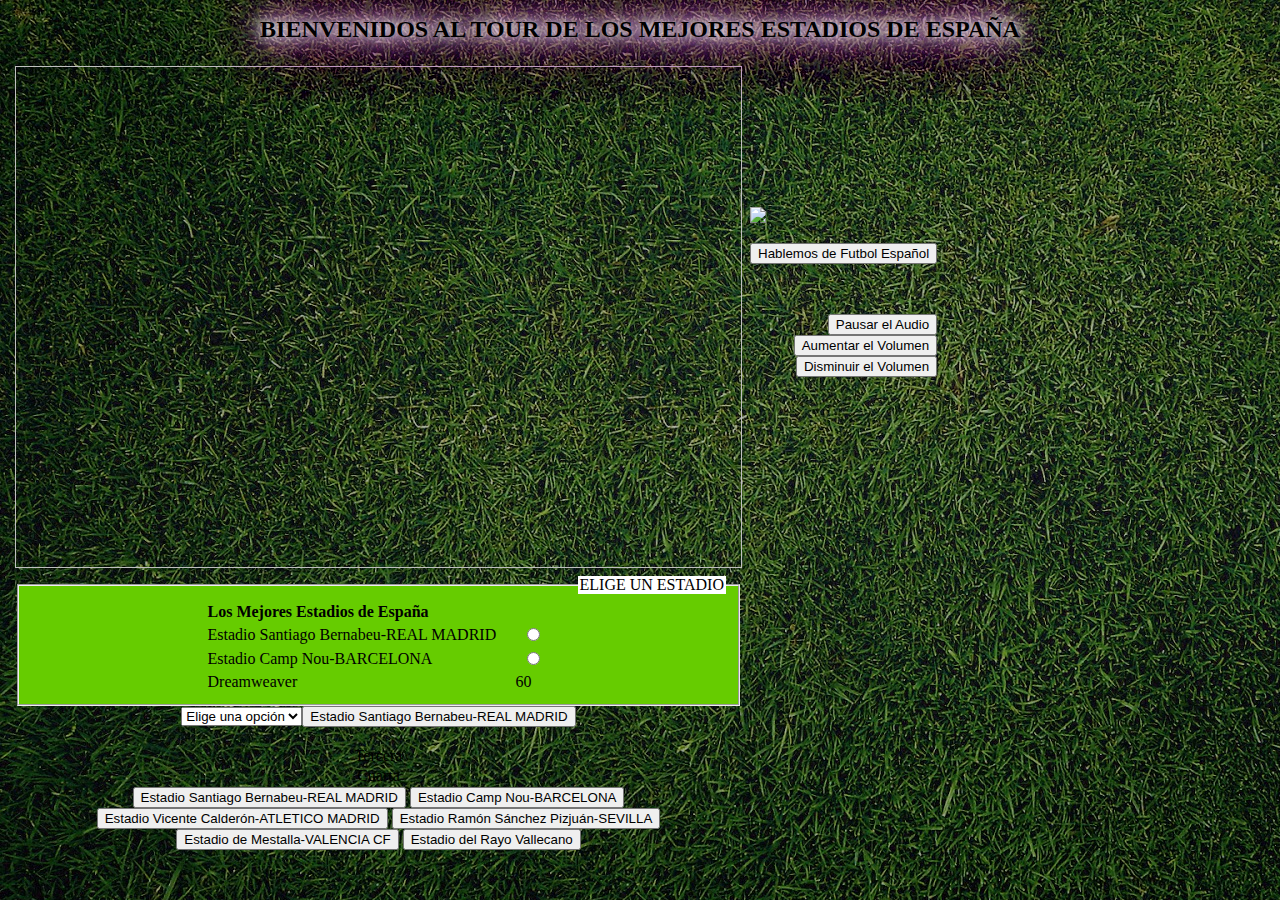
==== ESTADIO/ESTADIOCHAT/estadiochat.html @ 4333517a "Proyecto Fase1" ====
<!DOCTYPE html PUBLIC "-//W3C//DTD XHTML 1.1//EN"
"http://www.w3.org/TR/xhtml11/DTD/xhtml11.dtd">
<html xmlns="http://www.w3.org/1999/xhtml" xml:lang="en">
<head>
<title>TOUR ESTADIOS ESPAÑA
</title>
  <meta http-equiv="content-type" content="text/html; charset=utf-8"/>
<script type="text/javascript" src="http://www.google.com/jsapi?key=AIzaSyAqdK6h5wH_C_iDLhLgJmibOljTOC_5H1E"></script>
  <script type="text/javascript">
  
 
  var ge;
  var la;
  var latitude;
  var longitude;
  var heading;
  var buildings;
  var turning;
  var frameendEL;
  var kmzs;
  var nls;
  google.load("earth", "1");

  function init() {
    google.earth.createInstance('map3d', initCB, failureCB);
  }
  
  function initCB(instance) {
      ge = instance;
    ge.getWindow().setVisibility(true);
  
    frameendEL = false;
    buildings = false;
  
   
    toggleBuildings();
    ge.getNavigationControl().setVisibility(ge.VISIBILITY_AUTO);
    
    ge.getLayerRoot().enableLayerById(ge.LAYER_BORDERS, true);
    ge.getLayerRoot().enableLayerById(ge.LAYER_ROADS, true);
    ge.getLayerRoot().enableLayerById(ge.LAYER_TERRAIN,true);

    la = ge.getView().copyAsLookAt(ge.ALTITUDE_RELATIVE_TO_GROUND);
    var win = ge.getWindow();
    window.google.earth.addEventListener(win, 'mousedown',stopFly);



    

  }
  function toggleBuildings(){
  if (!buildings)
  {
  buildings = true;
  //toggleVisibilityNLs(false);
  ge.getLayerRoot().enableLayerById(ge.LAYER_BUILDINGS, buildings);

  }
  else
  {
  buildings = false;
  toggleVisibilityNLs(true);
  ge.getLayerRoot().enableLayerById(ge.LAYER_BUILDINGS, buildings);
  }
  }
    function loadKmz(kmzFile){
  
  var networkLink = ge.createNetworkLink("");
  networkLink.setName("Opened KMZ File");
networkLink.setFlyToView(false);  
var link = ge.createLink("");
link.setHref(kmzFile);
networkLink.setLink(link);
networkLink.setVisibility(true);
ge.getFeatures().appendChild(networkLink);
nls.push(networkLink);



return networkLink;
  }
  function toggleVisibilityNLs(visibility){
  var nl;
  for (var x=0; x<6; x+=1){
  
  nls[x].setVisibility(visibility);
  
  }
  
  }

  function failureCB() {
  }
  function createPlacemark(lat,lng){
  var placemark = ge.createPlacemark('');
  var point = ge.createPoint('');
  point.setLatitude(lat);
  point.setLongitude(lng);
  placemark.setGeometry(point);
  ge.getFeatures().appendChild(placemark);
  }
  function za(lat,lng,head,range,altitude,tilt){
    turning = false;
    latitude = lat;
    longitude = lng;
    heading = head;
    la.set(lat,lng,0,ge.ALTITUDE_RELATIVE_TO_GROUND,heading,tilt,range);
    if (!frameendEL){
    toggleFrameendEL();
    }
    ge.getOptions().setFlyToSpeed(.25);
    ge.getView().setAbstractView(la);
    turning = false;
    
    }
  
  function toggleFrameendEL(){
  if (!frameendEL){
  window.google.earth.addEventListener(ge, 'frameend', zoomAround);
  frameendEL = true;
  }else{
  google.earth.removeEventListener(ge, 'frameend', zoomAround);
  frameendEL = false;
  }
  
  }
  function zoomAround(){
              
    latemp = ge.getView().copyAsLookAt(ge.ALTITUDE_RELATIVE_TO_GROUND);
    
    if ((latemp.getLatitude().toFixed(4) == latitude.toFixed(4) && latemp.getLongitude().toFixed(4) == longitude.toFixed(4))|turning){
    turn();
    turning = true;
   
    }
     

  }
  
  function turn(){
   ge.getOptions().setFlyToSpeed(1000);
    heading+=.5;
    if (heading > 360){
    heading -= 360;}   

    la.setHeading(heading);
    la.setLatitude(latitude);
    la.setLongitude(longitude);
    ge.getView().setAbstractView(la);    
  }
 
  function buttonClick(lat,lng,head,range,altitude,tilt) {
    za(lat,lng,head,range,altitude,tilt);
  }
  function stopFly() {
    if(frameendEL){
      toggleFrameendEL();
    }
    ge.getOptions().setFlyToSpeed(1);
    turning = false;
  }
  </script>

<link href="diseño.css" rel="stylesheet" type="text/css" /> 
</head>
  <body onload='init()' id='body' background="fondo3.jpg"><h1>BIENVENIDOS AL TOUR DE LOS MEJORES ESTADIOS DE ESPAÑA	</h1>
    <table width='725px' cellspacing='6'>
    <tr>
      <td valign=top>
      <div id='map3d' style='border: 1px solid silver; height: 500px; width: 725px;'></div>
      </td>
      <td>      <img src="http://cde.peru21.pe/ima/0/0/2/7/2/272474.jpg" onmouseover="this.src='http://www.pasionlibertadores.com/__export/1405971953000/sites/pasionlibertadores/img/2014/07/21/10-equipos-valiosos-mundo1.jpg_787813774.jpg';" onmouseout="this.src='http://cde.peru21.pe/ima/0/0/2/7/2/272474.jpg';"/>
        <center>
          <p>
          <form method="get" action="chatbot.html">
<input type="submit" value="Hablemos de Futbol Español" />
</form><p>&nbsp;</p>
        </center>
<audio id="Himno1" src="HimnoRealMadrid.mp3"></audio>
<audio id="Himno2" src="Himno-FC-Barcelona.mp3"></audio>
<div align="right">
  </button>
  <button onclick="document.getElementById('Himno1').pause()" onclick="document.getElementById('Himno2').pause()">Pausar el Audio</button>
  <button onclick="document.getElementById('Himno1').volume+=0.1">Aumentar el Volumen</button>
  <button onclick="document.getElementById('Himno1').volume-=0.1">Disminuir el Volumen</button>
</div>
        
      <p>&nbsp;</p></td>
   </tr>
    <tr align=center>
	 <td valign=top>     
     
<form method="POST">
<fieldset style="background-color:#6C0">
<legend style="background:#FFF" align="right">ELIGE UN ESTADIO</legend>
<table>
<tr>
  <td width="304"><strong>Los Mejores Estadios de España</strong></td>
  <td width="34"><strong></strong></td>
</tr>
 
<tr>
  <td align="left">Estadio Santiago Bernabeu-REAL MADRID</td>
  <td><center><input type="radio" name="1" onclick="buttonClick(40.453054,-3.688344,143.605,300,20.86364761834882,65)(document.getElementById('Himno1').play())"/></center></td>
</tr>
 
<tr>
  <td>Estadio Camp Nou-BARCELONA</td>
  <td><center><input type="radio" name="1" onclick="buttonClick(41.380896,2.122820,0,250,0,65)(document.getElementById('Himno2').play())"/></center></td>
</tr>
 
<tr>
  <td>Dreamweaver</td>
  <td>60</td>
</tr>
</table>
</fieldset>


<select name="estadio" size="1">
       <option selected id="0"> Elige una opción </option>
       <option value="1"><input type="button" onclick="buttonClick(40.453054,-3.688344,143.605,300,20.86364761834882,65)" value="Estadio Santiago Bernabeu-REAL MADRID"/></option>
<option value="2"><input type="text" onclick="buttonClick(41.380896,2.122820,0,250,0,65)" value="Estadio Camp Nou-BARCELONA"/></input></option>
       <option value="3"> Tercera </option>
        <option value="4"> Cuarta </option>
    </select>
</form>

      <input type="button" onclick="buttonClick(40.453054,-3.688344,143.605,300,20.86364761834882,65)" value="Estadio Santiago Bernabeu-REAL MADRID"/>
      <input type="button" onclick="buttonClick(41.380896,2.122820,0,250,0,65)" value="Estadio Camp Nou-BARCELONA"/>
      <input type="button" onclick="buttonClick(40.401724,-3.720635,143.605,300,20.86364761834882,65)" value="Estadio Vicente Calderón-ATLETICO MADRID"/>
      <input type="button" onclick="buttonClick(37.384066,-5.970690,0,250,0,65)" value="Estadio Ramón Sánchez Pizjuán-SEVILLA"/>
      <input type="button" onclick="buttonClick(39.474531,-0.358066,84.5947,669.8728963136045,60.84543083184953,57.9843)" value="Estadio de Mestalla-VALENCIA CF"/>
      <input type="button" onclick="buttonClick(40.391930,-3.658887,97.0602,243.1431068574123,144.1625422900115,45)" value="Estadio del Rayo Vallecano"/>
     </td>
    </tr>
  </table>
   </body>
</html>
---- ESTADIO/ESTADIOCHAT/diseño.css ----
h1 {font-size:1.5em; color:black; font-weight:bold; text-align:CENTER; text-shadow: 0 0 10px #fff,
                   0 0 20px #fff,
                   0 0 30px #fff,
                   0 0 40px #ff00de,
                   0 0 70px #ff00de,
                   0 0 80px #ff00de,
                   0 0 100px #ff00de,
                   0 0 150px #ff00de; }
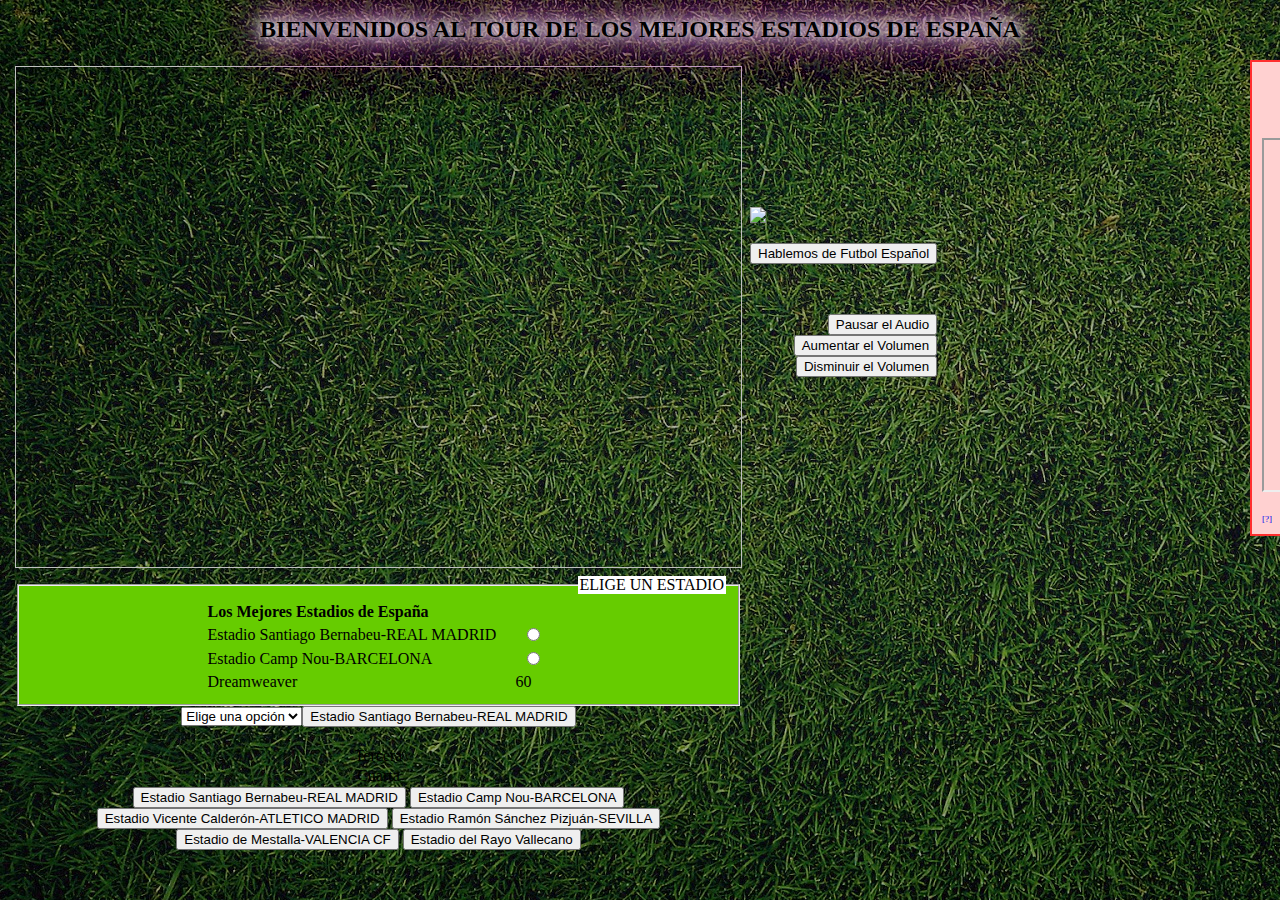
==== commit 0a2b2ad6: "Chatbot 1" ====
--- a/ESTADIO/ESTADIOCHAT/estadiochat.html
+++ b/ESTADIO/ESTADIOCHAT/estadiochat.html
@@ -173,6 +173,116 @@
       <td>      <img src="http://cde.peru21.pe/ima/0/0/2/7/2/272474.jpg" onmouseover="this.src='http://www.pasionlibertadores.com/__export/1405971953000/sites/pasionlibertadores/img/2014/07/21/10-equipos-valiosos-mundo1.jpg_787813774.jpg';" onmouseout="this.src='http://cde.peru21.pe/ima/0/0/2/7/2/272474.jpg';"/>
         <center>
           <p>
+          <style>
+#hcr {
+position:fixed;
+top:60px;
+z-index:+1000;
+}
+* html #hcr {position:relative;}
+.hcrtab {
+height:100px;
+width:30px;
+float:left;
+cursor:pointer;
+background:url('http://2.bp.blogspot.com/-n6MFSSLcJ4w/T01qsipf6YI/AAAAAAAAGwM/dkqmUuQV4ZQ/s1600/ChatBox5.png') no-repeat;
+}
+.hcrcontent {
+float:left;
+border:2px solid #FF2E2E;
+background:#FFD0D0;
+padding:10px;
+}
+.hc-credit {font-size:9px}
+.hc-credit a {text-decoration:none}
+</style>
+<script type="text/javascript">
+function showHidehcr(){
+var hcr = document.getElementById("hcr");
+var w = hcr.offsetWidth;
+hcr.opened ? movehcr(0, 30-w) : movehcr(20-w, 0);
+hcr.opened = !hcr.opened;
+}
+function movehcr(x0, xf){
+var hcr = document.getElementById("hcr");
+var dx = Math.abs(x0-xf) > 10 ? 5 : 1;
+var dir = xf>x0 ? 1 : -1;
+var x = x0 + dx * dir;
+hcr.style.right = x.toString() + "px";
+if(x0!=xf){setTimeout("movehcr("+x+", "+xf+")", 10);}
+}
+</script>
+<div id="hcr">
+<div class="hcrtab" onclick="showHidehcr()"> </div>
+<div class="hcrcontent">
+
+<!-- CHAT BOX CODE HERE -->
+<!DOCTYPE html PUBLIC "-//W3C//DTD XHTML 1.0 Transitional//EN" "http://www.w3.org/TR/xhtml1/DTD/xhtml1-transitional.dtd">
+<html xmlns="http://www.w3.org/1999/xhtml">
+<head>
+<meta http-equiv="Content-Type" content="text/html; charset=utf-8" />
+<title>Chatbot de Futbol</title>
+</head>
+
+<center>
+<table align="center">
+    <iframe width="30" height="30" name="vhost" src="http://www.pandorabots.com/pandora/talk-oddcast?botid=e00ff5d1fe34d180&skin=ivhost" frameborder="0" scrolling="no" marginwidth="0" marginheight="0"></iframe>
+<table width='85px' cellspacing='6' align="right">
+  <tr><td width="100">&nbsp;</td>
+</td>
+</tr>
+</center>
+</table>
+<table align="center" bgcolor="#FFFFFF">
+
+<center>
+
+<iframe  width="620" height="350" name="input" src="http://www.pandorabots.com/pandora/talk?botid=e00ff5d1fe34d180" frameborder="1"></iframe>
+
+</td>
+</tr>
+</center>
+</table>
+</body>
+</html>
+<!-- END CHAT BOX CODE --->
+
+
+<br />
+<div class="hc-credit">
+<span style="float:left">
+<a href="http://bloggeameblogger.blogspot.com/2012/02/caja-de-chat-en-forma-flotante-para-tu.html" target="_blank">
+[?]
+</a>
+</span>
+<span style="float:right">
+<a href="javascript:showHidehcr()">
+[Cerrar]
+</a>
+</span>
+</div>
+</div>
+</div>
+<script type="text/javascript">
+var hcr = document.getElementById("hcr");
+hcr.style.right = (30-hcr.offsetWidth).toString() + "px";
+</script>
+</div>
+<div class='clear'></div>
+<span class='widget-item-control'>
+<span class='item-control blog-admin'>
+<a class='quickedit' href='//www.blogger.com/rearrange?blogID=6756021128688737735&widgetType=HTML&widgetId=HTML7&action=editWidget&sectionId=sidebar' onclick='return _WidgetManager._PopupConfig(document.getElementById("HTML7"));' target='configHTML7' title='Editar'>
+
+</a>
+</span>
+</span>
+<div class='clear'></div>
+</div></div>
+</div>
+<div class='clear'></div>
+</div>
+<div class='clear'></div>
+</div>
           <form method="get" action="chatbot.html">
 <input type="submit" value="Hablemos de Futbol Español" />
 </form><p>&nbsp;</p>
